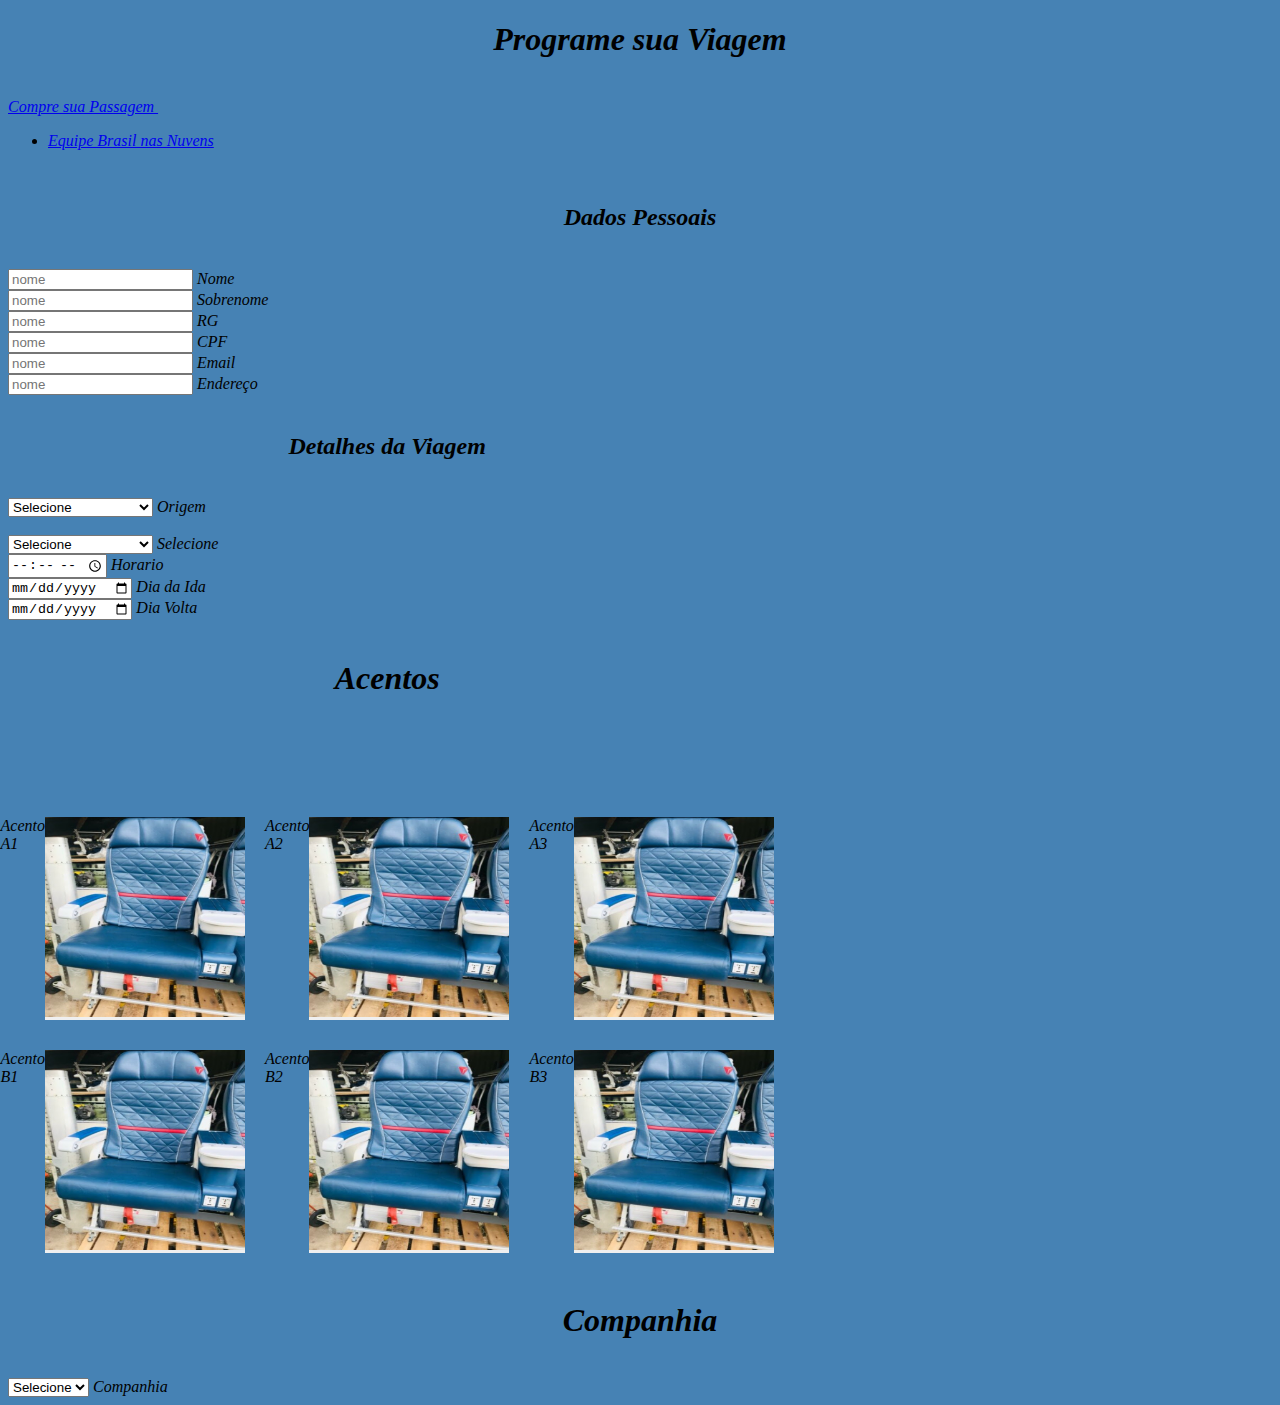
==== index.html @ c38d236a "Add files via upload" ====
<!DOCTYPE html>
<html lang="pt-br">

<head>
  <meta charset="UTF-8">
  <meta http-equiv="X-UA-Compatible" content="IE=edge">
  <meta name="viewport" content="width=device-width, initial-scale=1.0">
  <title> Formulario </title>
  <link href="https://cdn.jsdelivr.net/npm/bootstrap@5.1.3/dist/css/bootstrap.min.css" rel="stylesheet"
    integrity="sha384-1BmE4kWBq78iYhFldvKuhfTAU6auU8tT94WrHftjDbrCEXSU1oBoqyl2QvZ6jIW3" crossorigin="anonymous">
  <link rel="stylesheet" href="index.css">
</head>

<body>
  <h1> Programe sua Viagem </h1> <br>
  <nav class="navbar navbar-expand-lg navbar-light bg-light">
    <div class="container-fluid">
      <a class="navbar-brand" href="#"> Compre sua Passagem </a>
      <button class="navbar-toggler" type="button" data-bs-toggle="collapse" data-bs-target="#navbarNav"
        aria-controls="navbarNav" aria-expanded="false" aria-label="Toggle navigation">
        <span class="navbar-toggler-icon"></span>
      </button>
      <div class="collapse navbar-collapse" id="navbarNav">
        <ul class="navbar-nav">
          <li class="nav-item">
            <a class="nav-link active" aria-current="page" href="equipe.html"> Equipe Brasil nas Nuvens </a>
          </li>
          </li>
        </ul>
      </div>
    </div>
  </nav>

  <br>

  <div class="container-fluid">
    <h2> Dados Pessoais </h2> <br>
    <div class="container container-primeiro">
      <div class="row">
        <div class="form-floating mb-3">
          <input type="text" class="form-control" id="floatingInput" placeholder="nome">
          <label for="floatingInput">Nome</label>
        </div>
        <div class="form-floating mb-3">
          <input type="text" class="form-control" id="floatingInput" placeholder="nome">
          <label for="floatingInput"> Sobrenome </label>
        </div>
        <div class="form-floating mb-3">
          <input type="text" class="form-control" id="floatingInput" placeholder="nome">
          <label for="floatingInput"> RG </label>
        </div>
        <div class="form-floating mb-3">
          <input type="text" class="form-control" id="floatingInput" placeholder="nome">
          <label for="floatingInput"> CPF </label>
        </div>
        <div class="form-floating mb-3">
          <input type="text" class="form-control" id="floatingInput" placeholder="nome">
          <label for="floatingInput"> Email </label>
        </div>
        <div class="form-floating mb-3">
          <input type="text" class="form-control" id="floatingInput" placeholder="nome">
          <label for="floatingInput"> Endereço </label>
        </div>
      </div>

      <div class="container-fluid">

        <br>

        <h2> Detalhes da Viagem </h2>

        <br>

      </div>
      <div class="container container-segundo">
        <div class="row">
          <div class="form-floating">
            <select class="form-select" id="floatingSelect" aria-label="Floating label select example">
              <option selected> Selecione </option>
              <option value="1"> Natal - RN </option>
              <option value="2"> Manaus - AM</option>
              <option value="3"> Fortaleza - CE</option>
              <option value="4"> Florianópolis - SC</option>
              <option value="5"> São Paulo - SP</option>
              <option value="6"> Rio de Janeiro - RJ </option>
              <option value="7"> Porto Alegre - RS </option>
              <option value="8"> Coritiba - PR </option>
              <option value="9"> Vitória - ES</option>
              <option value="10"> Belo Horizonte - MG</option>
              <option value="11"> Salvador - BH </option>
              <option value="12"> Campo Grande - MS</option>
              <option value="13"> Cuiabá - MT </option>
              <option value="14"> Goiania - GO </option>
              <option value="15"> Porto Velho - RO</option>
              <option value="16"> Rio Branco - AC </option>
              <option value="17"> Boa Vista - RR</option>
              <option value="18"> Macapá - AP </option>
              <option value="19"> Bélem - PA </option>
              <option value="20"> Teresina - PI </option>
              <option value="21"> São Luis - MA</option>
              <option value="22"> Palmas - Tocantins </option>
              <option value="23"> João Pessoa - PB</option>
              <option value="24"> Recipe - PE</option>
              <option value="25"> Maceió - AL</option>
              <option value="26"> Aracaju - SE</option>
            </select>
            <label for="floatingSelect">Origem</label>
          </div>
        </div>
        <br>
        <div class="form-floating mb-3">
          <div class="form-floating">
            <select class="form-select" id="floatingSelect" aria-label="Floating label select example">
              <option selected> Selecione </option>
              <option value="1"> Natal - RN </option>
              <option value="2"> Manaus - AM</option>
              <option value="3"> Fortaleza - CE</option>
              <option value="4"> Florianópolis - SC</option>
              <option value="5"> São Paulo - SP</option>
              <option value="6"> Rio de Janeiro - RJ </option>
              <option value="7"> Porto Alegre - RS </option>
              <option value="8"> Coritiba - PR </option>
              <option value="9"> Vitória - ES</option>
              <option value="10"> Belo Horizonte - MG</option>
              <option value="11"> Salvador - BH </option>
              <option value="12"> Campo Grande - MS</option>
              <option value="13"> Cuiabá - MT </option>
              <option value="14"> Goiania - GO </option>
              <option value="15"> Porto Velho - RO</option>
              <option value="16"> Rio Branco - AC </option>
              <option value="17"> Boa Vista - RR</option>
              <option value="18"> Macapá - AP </option>
              <option value="19"> Bélem - PA </option>
              <option value="20"> Teresina - PI </option>
              <option value="21"> São Luis - MA</option>
              <option value="22"> Palmas - Tocantins </option>
              <option value="23"> João Pessoa - PB</option>
              <option value="24"> Recipe - PE</option>
              <option value="25"> Maceió - AL</option>
              <option value="26"> Aracaju - SE</option>

            </select>
            <label for="floatingSelect"> Selecione </label>
          </div>
        </div>
        <div class="form-floating mb-3">
          <input type="time" class="form-control" id="floatingInput" placeholder="name@example.com">
          <label for="floatingInput"> Horario </label>
        </div>
        <div class="form-floating mb-3">
          <input type="date" class="form-control" id="floatingInput" placeholder="name@example.com">
          <label for="floatingInput"> Dia da Ida </label>
        </div>
        <div class="form-floating mb-3">
          <input type="date" class="form-control" id="floatingInput" placeholder="name@example.com">
          <label for="floatingInput"> Dia Volta </label>
        </div>
      </div>
      <br>

      <h1> Acentos </h1>

      <div class="container-cadeira">
        <div class="row1">
          <div class="acentos">
            Acento A1
            <button type="button"><img src="poltrona.jpg" width="200" height="200"></button>
          </div>
          <br>
          <div class="acentos" id="clica">
            Acento A2
            <button type="button"><img src="poltrona.jpg" width="200" height="200"></button>
          </div>
          <br>
          <div class="acentos">
            Acento A3
            <button type="button"><img src="poltrona.jpg" width="200" height="200">
          </div>
        </div>
        <div class="row1">
          <div class="acentos">
            Acento B1
            <button type="button"><img src="poltrona.jpg" width="200" height="200">
          </div>
          <br>
          <div class="acentos">
            Acento B2
            <button type="button"><img src="poltrona.jpg" width="200" height="200">
          </div>
          <br>
          <div class="acentos">
            Acento B3
            <button type="button"><img src="poltrona.jpg" width="200" height="200">
          </div>
        </div>
      </div>

      <!-- <div class="row1">
              <div class="acentos">
                   Acento B1
                   <button type="button"><img src="poltrona.jpg" width="200" height="200">
                </div>
                <br> 
                <div class="acentos">
                    Acento B2
                    <button type="button" ><img src="poltrona.jpg" width="200" height="200">
                </div>
                <br>
                <div class="acentos">
                    Acento B3
                    <button type="button" ><img src="poltrona.jpg" width="200" height="200">
                </div>
        </div> -->
    </div>
  </div>
  <br>
  <h1> Companhia </h1>
  <br>

  </div>
  <div class="container container-segundo">
    <div class="row">
      <div class="form-floating">
        <select class="form-select" id="floatingSelect" aria-label="Floating label select example">
          <option selected> Selecione </option>
          <option value="1"> GOL </option>
          <option value="2"> TAM </option>
          <option value="3"> AZUL </option>
          <option value="4"> AVIANCA </option>
          <option value="5"> LATAM </option>
        </select>
        <label for="floatingSelect"> Companhia</label>
      </div>



    </div>

    
    <!-- <script>
        const selecionarCompanhia = (companhia)=>{
            alert(selecionarCompanhia)
         }
    </script>

     <script>
        const selecionarPoltrona = (poltrona)=>{
            alert(poltrona)
        }
   </script>

 
    </script> -->
    <script src="./jquery-3.6.0.min.js"></script>
    <script src="./index.js"></script>
    <script src="https://cdn.jsdelivr.net/npm/bootstrap@5.1.3/dist/js/bootstrap.bundle.min.js"
      integrity="sha384-ka7Sk0Gln4gmtz2MlQnikT1wXgYsOg+OMhuP+IlRH9sENBO0LRn5q+8nbTov4+1p"
      crossorigin="anonymous"></script>


</body>

</html>
---- index.css ----
.container-primeiro{
    width: 60%;
}

.container-segundo{
    width: 40%;
}
 .container-companhia{
    width: 60%;
}
 /*.form-floating mb-3{

 }*/

 /*.container {
     display: flex;
     flex-direction: row;
 }*/
 .container-cadeira {
     display: flex;
     margin-top: 100px;
     align-items: center;
     flex-direction: column;
     justify-content: space-between;
     width: 100%;
 }
 .row1 {
    display: flex;
    margin-top: 10px;
    flex-direction: row;
    justify-content: space-between;
    width: auto;
 }

 .row3 {
    display: flex;
    margin-top: 10px;
    flex-direction: row;
    justify-content: space-between;
    width: auto;
    cursor: pointer;
 }
 .container-companhia{
    display: flex;
    margin-top: 100px;
    align-items: center;
    flex-direction: column;
    justify-content: space-between;
    width: 100%;
 }

 .companhia:hover {
    display: flex;
    padding: 50px;
    top:-2px;box-shadow:0 2px 2px rgb(133, 135, 235);
    background-color: lightskyblue;
 }

 .acentos {
     width: 33%;
     display: flex;
     padding: 10px;
 }
 .acentos:hover{
     top:-2px;box-shadow:0 2px 2px rgb(133, 135, 235);
     background-color: lightskyblue;
    }

 img {
     cursor: pointer;
 }

 h1{
     text-align: center;
 }

 h2{
     text-align: center;
 }

body{ 
    background-color: steelblue;
    color: black;
    font-style: oblique;
    padding: 0;
}

button{
    border: 0;
    padding: 0;
}

.acentos:active{
    background-color: lightskyblue;
}
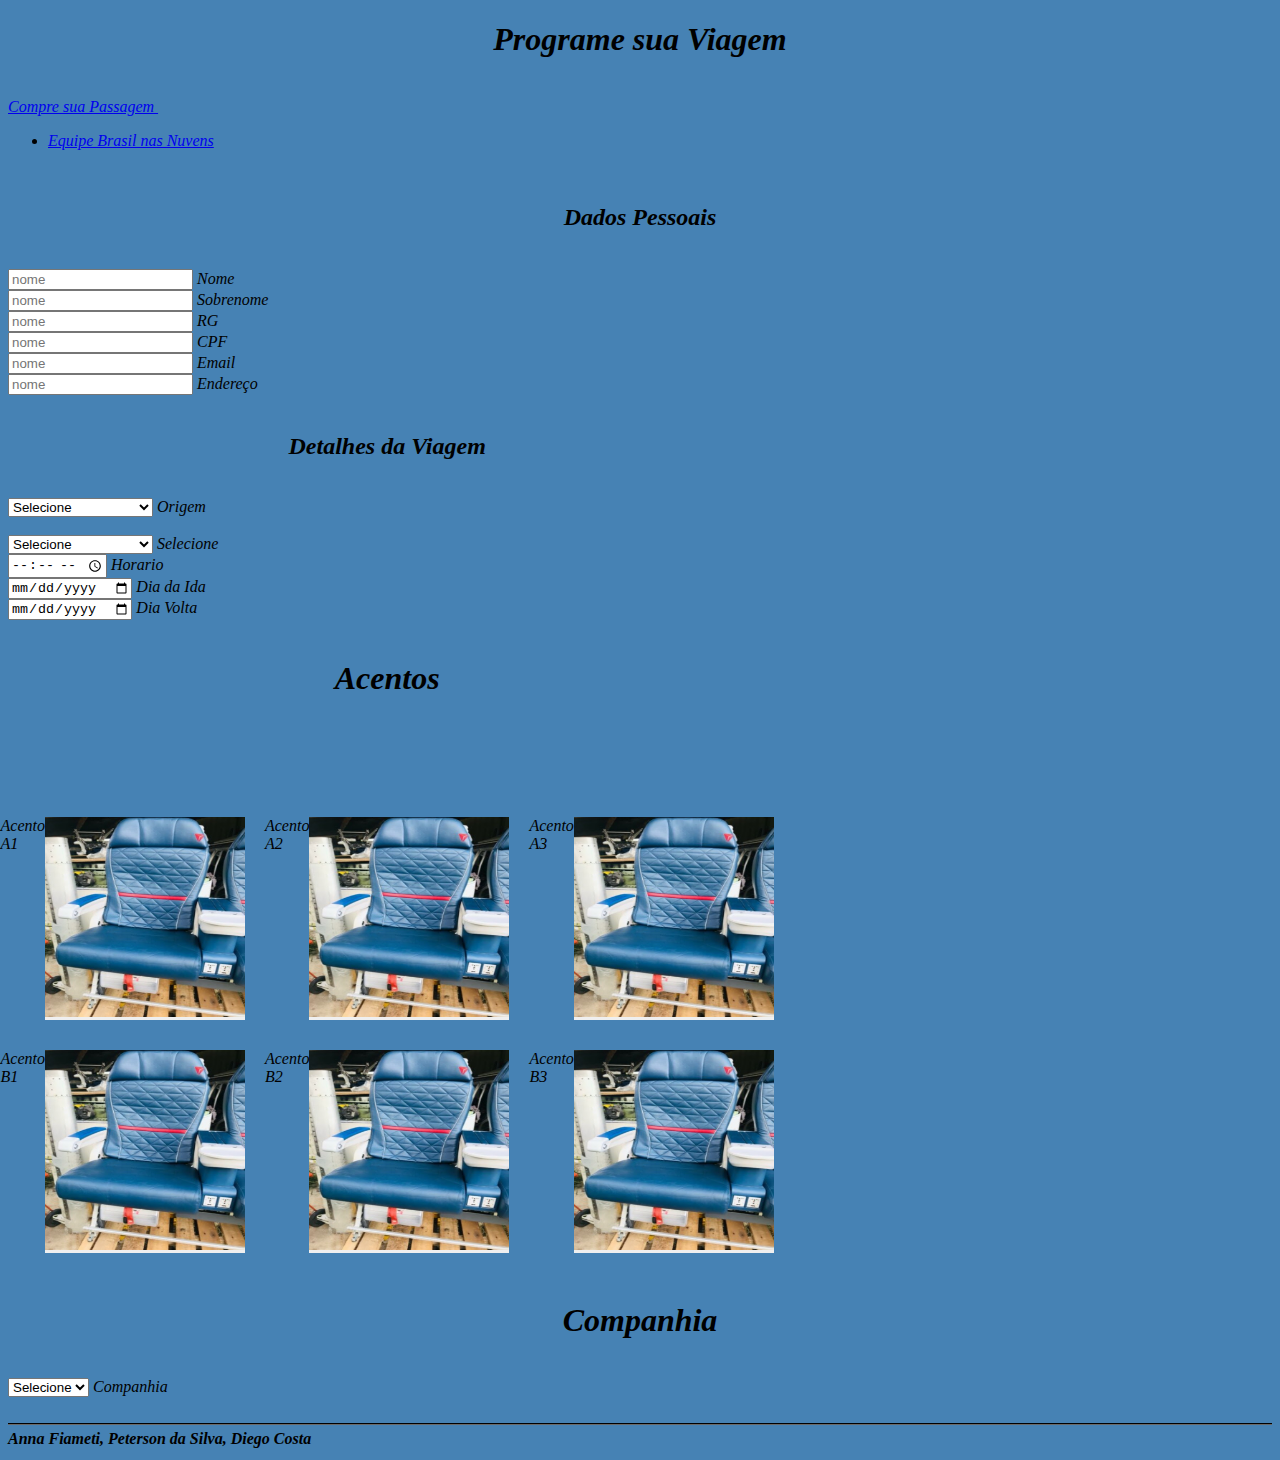
==== commit f4140271: "Atualizacao" ====
--- a/index.html
+++ b/index.html
@@ -235,6 +235,7 @@
 
 
     </div>
+  </div>
 
     
     <!-- <script>
@@ -256,8 +257,7 @@
     <script src="https://cdn.jsdelivr.net/npm/bootstrap@5.1.3/dist/js/bootstrap.bundle.min.js"
       integrity="sha384-ka7Sk0Gln4gmtz2MlQnikT1wXgYsOg+OMhuP+IlRH9sENBO0LRn5q+8nbTov4+1p"
       crossorigin="anonymous"></script>
-
-
+     <footer> Anna Fiameti, Peterson da Silva, Diego Costa </footer> 
 </body>
 
 </html>--- a/index.css
+++ b/index.css
@@ -93,8 +93,17 @@
 .acentos:active{
     background-color: lightskyblue;
 }
+footer{
+    width: 100%;
+    height: 3vh;
+    margin-top: 2vw;
+    border-top: 2px groove #151515;
+    font-weight: bold;
+    font-style: oblique;
+    display: flex;
+    align-items: center;
+}
 
 
 
 
-
